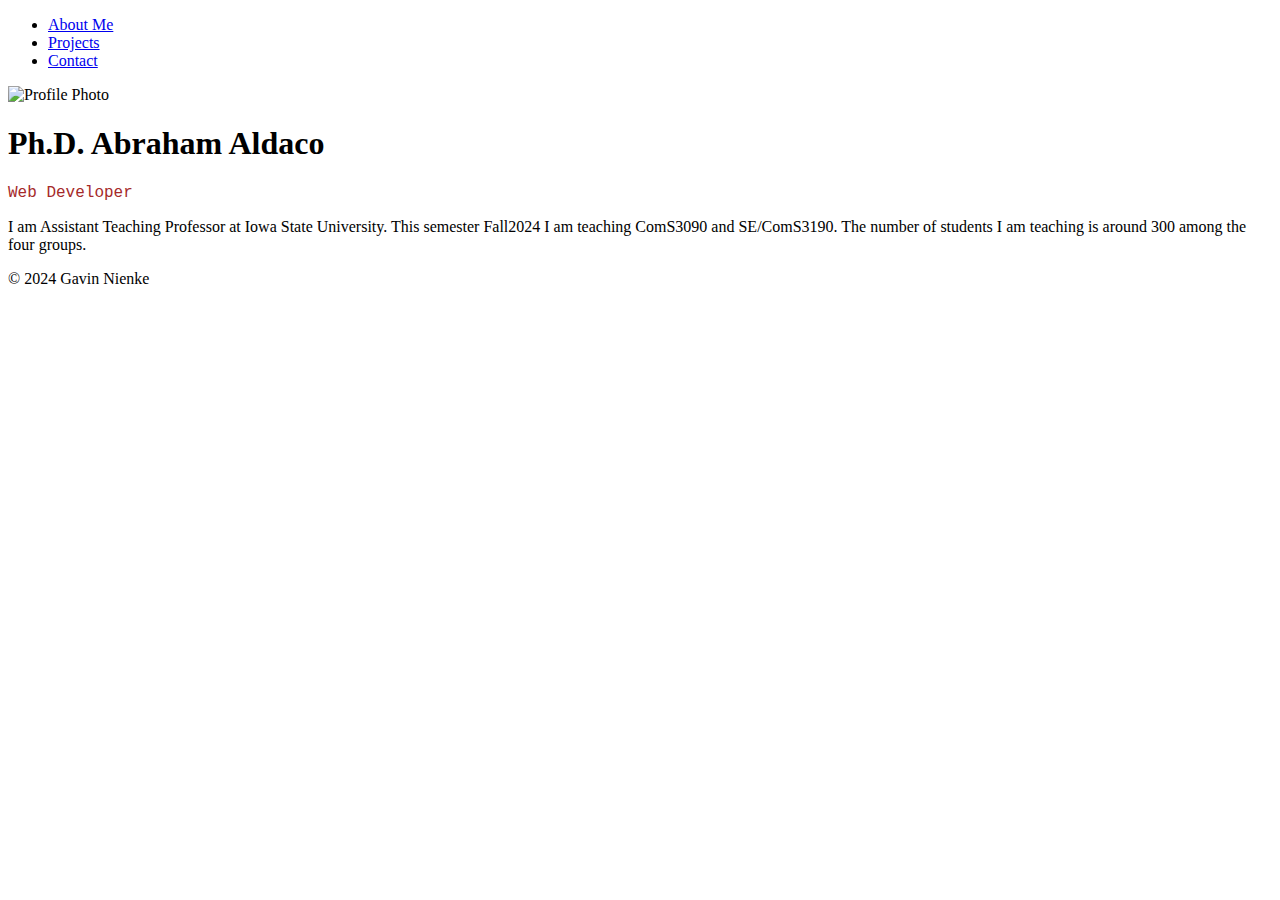
==== index.html @ b34c3f09 "Add files via upload" ====
<!DOCTYPE html>
<html lang="en">

<head>
    <meta charset="UTF-8">
    <meta name="viewport" content="width=device-width, initial-scale=1.0">
    <link rel="stylesheet" href="./style.css">
    <title>Gavin Nienke</title>

</head>

<body>
    <header>
        <nav>
            <ul>
                <li><a href="./index.html">About Me</a></li>
                <li><a href="./projects.html">Projects</a></li>
                <li><a href="./contact.html">Contact</a></li>
            </ul>
    </header>
    <div class="container">
        <img src="./images/profile.jpg" alt="Profile Photo">
        <h1>Ph.D. Abraham Aldaco</h1>
        <p style="font-family: 'Courier New', Courier, monospace; color: brown">Web Developer</p>
        <p>I am Assistant Teaching Professor at Iowa State
            University. This semester Fall2024 I am teaching
            ComS3090 and SE/ComS3190.
            The number of students I am teaching is around 300
            among the four groups. </p>
    </div>
    <footer>
        <p>&copy; 2024 Gavin Nienke</p>
    </footer>
</body>

</html>
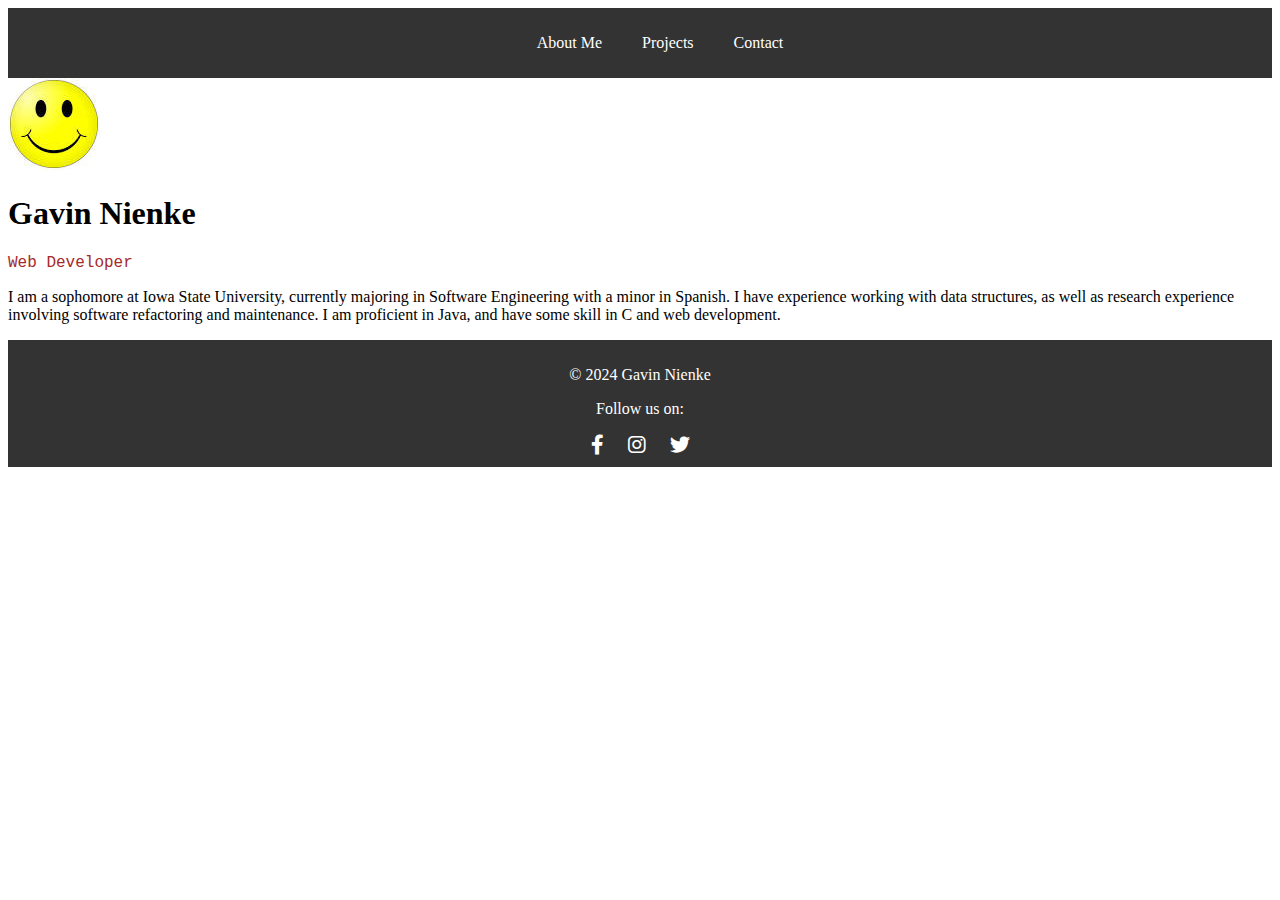
==== commit 8d1c74c7: "Add files via upload" ====
--- a/index.html
+++ b/index.html
@@ -5,6 +5,7 @@
     <meta charset="UTF-8">
     <meta name="viewport" content="width=device-width, initial-scale=1.0">
     <link rel="stylesheet" href="./style.css">
+    <link rel="stylesheet" href="https://cdnjs.cloudflare.com/ajax/libs/font-awesome/6.0.0-beta3/css/all.min.css">
     <title>Gavin Nienke</title>
 
 </head>
@@ -20,16 +21,20 @@
     </header>
     <div class="container">
         <img src="./images/profile.jpg" alt="Profile Photo">
-        <h1>Ph.D. Abraham Aldaco</h1>
+        <h1>Gavin Nienke</h1>
         <p style="font-family: 'Courier New', Courier, monospace; color: brown">Web Developer</p>
-        <p>I am Assistant Teaching Professor at Iowa State
-            University. This semester Fall2024 I am teaching
-            ComS3090 and SE/ComS3190.
-            The number of students I am teaching is around 300
-            among the four groups. </p>
+        <p>I am a sophomore at Iowa State University,
+            currently majoring in Software Engineering with a minor in Spanish.
+            I have experience working with data structures,
+            as well as research experience involving software refactoring and maintenance.
+            I am proficient in Java, and have some skill in C and web development. </p>
     </div>
     <footer>
         <p>&copy; 2024 Gavin Nienke</p>
+        <p>Follow us on:</p>
+        <a href="https://www.facebook.com" target="_blank"><i class="fab fa-facebook-f"></i></a>
+        <a href="https://www.instagram.com" target="_blank"><i class="fab fa-instagram"></i></a>
+        <a href="https://www.twitter.com" target="_blank"><i class="fab fa-twitter"></i></a>
     </footer>
 </body>
 
--- a/style.css
+++ b/style.css
@@ -0,0 +1,59 @@
+header {
+    background-color: #333;
+    color: #fff;
+    padding: 10px 0;
+}
+
+nav ul {
+    list-style: none;
+    display: flex;
+    justify-content: center;
+}
+
+nav li {
+    margin: 0 20px;
+}
+
+nav a {
+    text-decoration: none;
+    color: #fff;
+}
+
+img {
+    max-width: 200%;
+}
+
+<style>.container {
+    max-width: 960px;
+    margin: 0 auto;
+    padding: 40px;
+}
+
+.project {
+    margin-bottom: 20px;
+    border: 1px solid #ccc;
+    padding: 20px;
+}
+
+</style>body {
+    font-family: Arial, sans-serif;
+    margin: 0;
+    padding: 0;
+}
+
+footer {
+    text-align: center;
+    padding: 10px;
+    background-color: #333;
+    color: #fff;
+}
+
+footer a {
+    color: #fff;
+    margin: 0 10px;
+    text-decoration: none;
+    font-size: 20px;
+    }
+    footer a:hover {
+    color: #f39c12; /* Change color on hover */
+    }